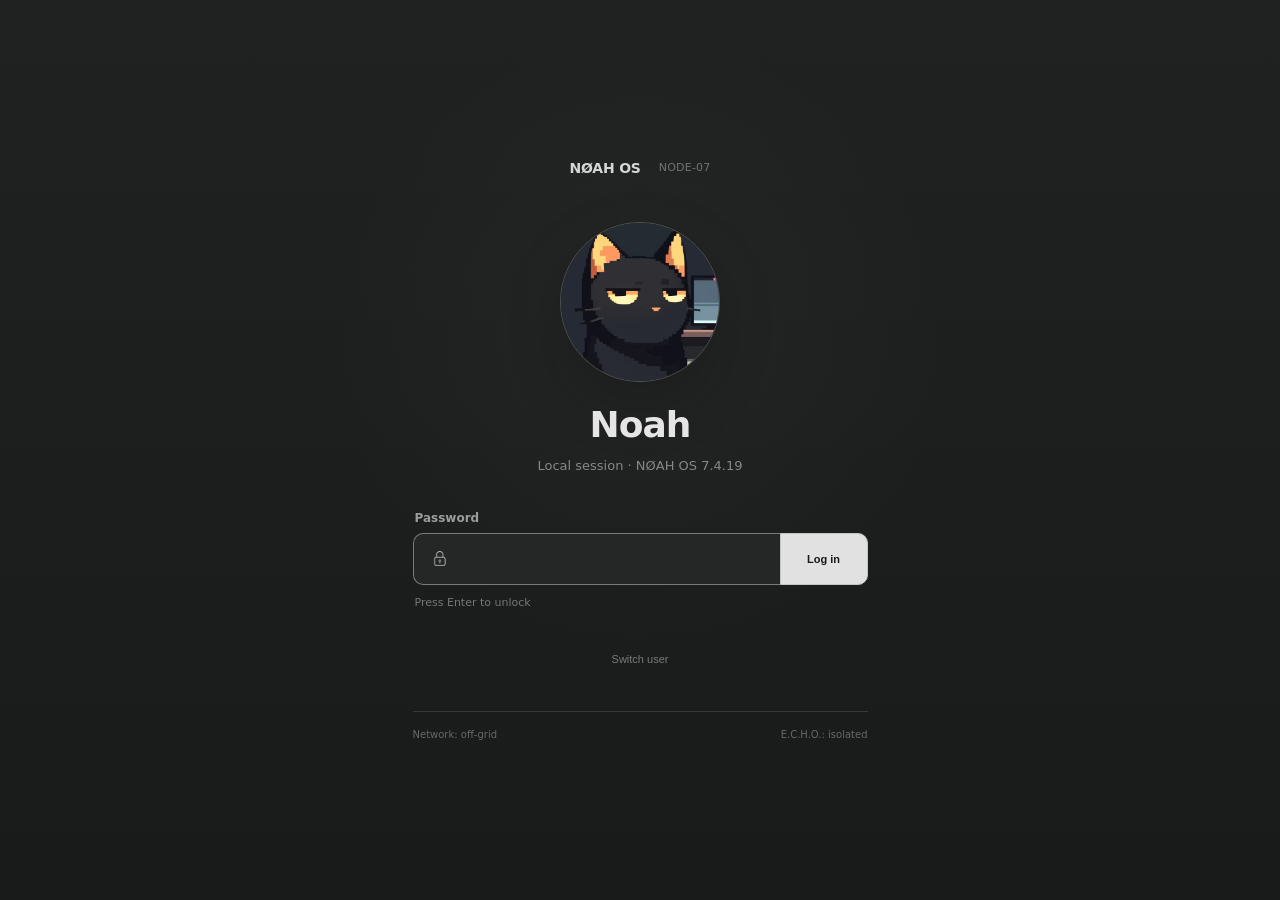
==== os.html @ 97aa7690 "Add files via upload" ====
<!DOCTYPE html><html lang="pt-BR"><head><meta charSet="utf-8"/><meta name="viewport" content="width=device-width, initial-scale=1"/><link rel="stylesheet" href="./assets/index-Ad0uS0sp.css" data-rsc-css-href="./assets/index-Ad0uS0sp.css" data-precedence="vite-rsc/importer-resources"/><link rel="modulepreload" href="./assets/layout-segment-context-BkUpczxT.js" crossorigin=""/><link rel="modulepreload" href="./assets/rolldown-runtime-S-ySWqyJ.js" crossorigin=""/><link rel="modulepreload" href="./assets/index-Dk9Z4NrT.js" crossorigin=""/><link rel="modulepreload" href="./assets/framework-CXnKph_e.js" crossorigin=""/><link rel="modulepreload" href="./assets/page-Ds6vuZOI.js" crossorigin=""/><title>NØAH OS // NODE-07</title><meta name="description" content="Computador narrativo de Noah: arquivos criptografados, E.C.H.O., cartas para Moon e o índice de busca KR-07."/><link rel="stylesheet" href="./haven-override.css"/><link rel="stylesheet" href="./narrative-security.css"/><link rel="stylesheet" href="./chat-session.css"/><link rel="stylesheet" href="./terminal-runtime.css"/><link rel="stylesheet" href="./desktop-live-override.css"/><script src="./session-bridge.js"></script><script src="./terminal-runtime.js"></script><script defer src="./haven-override.js"></script><script defer src="./narrative-security.js"></script><script defer src="./chat-session.js"></script><link rel="shortcut icon" href="./favicon.svg"/><link rel="icon" href="./favicon.svg"/><script>self.__VINEXT_RSC_PARAMS__={}</script><script>self.__VINEXT_RSC_NAV__={"pathname":"/","searchParams":[]}</script><link rel="modulepreload" href="./assets/index-Dk9Z4NrT.js" />
<script>
if (location.protocol === "file:") {
  window.addEventListener("DOMContentLoaded", () => {
    document.body.innerHTML = `
      <main style="height:100vh;background:#050505;color:#d7d7d7;font-family:ui-monospace,Consolas,monospace;display:flex;align-items:center;justify-content:center">
        <div style="max-width:640px;padding:32px">
          <div style="font-size:28px;font-weight:700;letter-spacing:.14em;margin-bottom:28px">NØAH <span style="font-size:12px;color:#777">OS</span></div>
          <div style="font-size:14px;line-height:1.8;color:#999">
            LOCAL NODE OFFLINE<br><br>
            Este aplicativo usa módulos de navegador e não pode iniciar via <b style="color:#ddd">file://</b>.<br>
            Feche esta aba e execute <b style="color:#ddd">ABRIR_NOAH_OS.bat</b>.
          </div>
        </div>
      </main>`;
  }, { once:true });
}
</script>
</head><body class="antialiased"><main class="boot-screen" aria-label="Inicialização do NØAH OS"><div class="boot-mark">NØAH<span>OS</span></div><div class="boot-log"><span class="terminal-cursor"></span></div><div class="boot-foot">NODE-07 · ISOLATED MACHINE · BUILD 74.19.33</div></main></body></html><script>self.__VINEXT_RSC_CHUNKS__=self.__VINEXT_RSC_CHUNKS__||[];self.__VINEXT_RSC_CHUNKS__.push("2:I[\"8c0f216c4604\",[],\"Children\",1]\n3:I[\"15c18cfaeeff\",[],\"LayoutSegmentProvider\",1]\n4:I[\"8c0f216c4604\",[],\"Slot\",1]\n5:I[\"593f344dc510\",[],\"RedirectBoundary\",1]\n:HL[\"./assets/index-Ad0uS0sp.css\",\"style\"]\n0:{\"__route\":\"route:/\",\"__interceptionContext\":null,\"__layoutIds\":[\"layout:/\"],\"__rootLayout\":\"/\",\"page:/\":\"$L1\",\"layout:/\":[[[[\"$\",\"link\",\"css:/assets/index-Ad0uS0sp.css\",{\"rel\":\"stylesheet\",\"precedence\":\"vite-rsc/importer-resources\",\"href\":\"./assets/index-Ad0uS0sp.css\",\"data-rsc-css-href\":\"./assets/index-Ad0uS0sp.css\"}],\"$undefined\"],[\"$\",\"html\",null,{\"lang\":\"pt-BR\",\"children\":[\"$\",\"body\",null,{\"className\":\"antialiased\",\"children\":[\"$\",\"$L2\",null,{}]}]}]],null],\"route:/\":[[[\"$\",\"meta\",null,{\"charSet\":\"utf-8\"}],[[\"$\",\"title\",\"0\",{\"children\":\"NØAH OS // NODE-07\"}],[\"$\",\"meta\",\"1\",{\"name\":\"description\",\"content\":\"Computador narrativo de Noah: arquivos criptografados, E.C.H.O., cartas para Moon e o índice de busca KR-07.\"}],[\"$\",\"link\",\"2\",{\"rel\":\"shortcut icon\",\"href\":\"/favicon.svg\"}],[\"$\",\"link\",\"3\",{\"rel\":\"icon\",\"href\":\"/favicon.svg\"}]],[[\"$\",\"meta\",\"0\",{\"name\":\"viewport\",\"content\":\"width=device-width, initial-scale=1\"}]]],[\"$\",\"$L3\",null,{\"segmentMap\":{\"children\":[]},\"children\":[\"$\",\"$L4\",null,{\"id\":\"layout:/\",\"parallelSlots\":\"$undefined\",\"children\":[\"$\",\"$L5\",null,{\"children\":[\"$\",\"$L3\",null,{\"segmentMap\":{\"children\":[]},\"children\":[\"$\",\"$L4\",null,{\"id\":\"page:/\"}]}]}]}]}]],\"__layoutFlags\":{\"layout:/\":\"s\"},\"__artifactCompatibility\":{\"schemaVersion\":1,\"graphVersion\":\"app-route-graph:4uhn5s1wvoptc\",\"deploymentVersion\":\"372e07f7-9c82-44a8-b26f-56f7bfb19c85\",\"appElementsSchemaVersion\":1,\"rscPayloadSchemaVersion\":1,\"rootBoundaryId\":\"/\",\"renderEpoch\":null}}\n")</script><script>self.__VINEXT_RSC_CHUNKS__=self.__VINEXT_RSC_CHUNKS__||[];self.__VINEXT_RSC_CHUNKS__.push("6:I[\"6efdf509a785\",[],\"default\",1]\n1:[\"$\",\"$L6\",null,{\"params\":\"$@7\",\"searchParams\":\"$@8\"}]\n7:{}\n8:{}\n")</script><script>self.__VINEXT_RSC_DONE__=true</script>
<script id="_R_LOCAL_FIXED_">
(() => {
  const start = () => import("./assets/index-Dk9Z4NrT.js");
  if (self.__VINEXT_RSC_DONE__) {
    start();
  } else {
    const timer = setInterval(() => {
      if (self.__VINEXT_RSC_DONE__) {
        clearInterval(timer);
        start();
      }
    }, 10);
    window.addEventListener("load", () => {
      if (self.__VINEXT_RSC_DONE__) {
        clearInterval(timer);
        start();
      }
    }, { once: true });
  }
})();
</script>
---- haven-override.css ----
#haven-safe-overlay{position:fixed;display:none;background:#171717;color:#bcbcbc;font-family:Ubuntu Mono,Cascadia Mono,Consolas,monospace;overflow:hidden;border-radius:0 0 8px 8px;box-sizing:border-box}
#haven-safe-overlay *{box-sizing:border-box}
.hso-shell{height:100%;display:flex;flex-direction:column;background:#171717}
.hso-header{height:58px;flex:none;display:flex;align-items:center;justify-content:space-between;padding:0 14px;border-bottom:1px solid #353535;background:#202020}
.hso-header>div:first-child{display:flex;align-items:center;gap:10px}.hso-header>div:first-child>span:last-child{display:flex;flex-direction:column;gap:2px}.hso-header b{font-size:11px;color:#d0d0d0;letter-spacing:.06em}.hso-header small{font-size:8px;color:#6d6d6d;letter-spacing:.05em}.hso-dot{width:7px;height:7px;border-radius:50%;background:#9a9a9a;box-shadow:0 0 0 4px rgba(255,255,255,.035)}
.hso-owner{display:flex;flex-direction:column;align-items:flex-end;gap:2px}.hso-owner span{font-size:7px;color:#666;letter-spacing:.12em}.hso-owner b{font-size:9px}
.hso-main{flex:1;min-height:0;display:grid;grid-template-columns:minmax(260px,.9fr) minmax(300px,1.1fr);background:#151515}
.hso-terminal{min-height:0;display:flex;flex-direction:column;border-right:1px solid #343434;background:#151515}
.hso-terminal-head{height:38px;flex:none;display:flex;align-items:center;justify-content:space-between;padding:0 11px;border-bottom:1px solid #303030;background:#1d1d1d;font-size:9px;color:#7d7d7d}.hso-terminal-head b{color:#aaa;font-size:8px;letter-spacing:.08em}
.hso-log{flex:1;min-height:0;padding:10px 11px;overflow:auto;background:#111}.hso-log pre{margin:0 0 5px;white-space:pre-wrap;overflow-wrap:anywhere;font:9px/1.45 Ubuntu Mono,Cascadia Mono,Consolas,monospace;color:#858585}.hso-log pre.found{color:#d2d2d2}.hso-log pre.verified{color:#b5b5b5}
.hso-command{height:42px;flex:none;display:flex;align-items:center;gap:7px;padding:0 10px;border-top:1px solid #303030;background:#181818}.hso-command span{font-size:9px;color:#888;white-space:nowrap}.hso-command input{min-width:0;flex:1;border:0;outline:0;background:transparent;color:#ddd;font:10px Ubuntu Mono,Cascadia Mono,Consolas,monospace}.hso-command input::placeholder{color:#555}.hso-command input:disabled{opacity:.45}
.hso-terminal footer{height:28px;flex:none;display:flex;align-items:center;justify-content:space-between;padding:0 10px;border-top:1px solid #2c2c2c;color:#555;font-size:7px;letter-spacing:.06em}
.hso-radar-panel{min-height:0;display:flex;flex-direction:column;background:#151515}.hso-radar-panel[hidden]{display:none}.hso-radar-toolbar{height:38px;flex:none;display:flex;align-items:center;justify-content:space-between;padding:0 12px;border-bottom:1px solid #353535;background:#202020;font-size:8px;letter-spacing:.08em}.hso-radar-toolbar span{display:flex;align-items:center;gap:7px;color:#888}.hso-radar-toolbar i{width:6px;height:6px;border-radius:50%;background:#aaa}.hso-radar-toolbar b{font-size:8px;color:#c0c0c0}
.hso-radar{position:relative;flex:1;min-height:180px;overflow:hidden;background:linear-gradient(rgba(255,255,255,.025) 1px,transparent 1px),linear-gradient(90deg,rgba(255,255,255,.025) 1px,transparent 1px),radial-gradient(circle at center,#181818 0,#101010 70%);background-size:28px 28px,28px 28px,auto}
.hso-ring{position:absolute;left:50%;top:50%;border:1px solid #393939;border-radius:50%;transform:translate(-50%,-50%)}.hso-ring.r1{width:92px;height:92px}.hso-ring.r2{width:168px;height:168px}.hso-ring.r3{width:244px;height:244px}.hso-axis{position:absolute;background:#343434}.hso-axis.ax{left:calc(50% - 132px);top:50%;width:264px;height:1px}.hso-axis.ay{left:50%;top:calc(50% - 132px);width:1px;height:264px}.hso-sweep{position:absolute;left:50%;top:50%;width:125px;height:125px;transform-origin:0 0;background:conic-gradient(from -12deg,rgba(220,220,220,.18),rgba(220,220,220,.035) 22deg,transparent 58deg);clip-path:polygon(0 0,100% 0,100% 100%);animation:hsoSweep 1.35s linear infinite}.hso-ping{position:absolute;left:62%;top:40%;width:7px;height:7px;border-radius:50%;background:#d8d8d8;box-shadow:0 0 0 5px rgba(255,255,255,.06),0 0 20px rgba(255,255,255,.35);animation:hsoPing .8s ease-in-out infinite alternate}
.hso-coords{position:absolute;left:50%;bottom:16px;transform:translateX(-50%);width:min(88%,420px);padding:9px 12px;border:1px solid #3d3d3d;background:rgba(15,15,15,.91);text-align:center}.hso-coords span,.hso-coords small,.hso-readout span,.hso-readout small{display:block;color:#666;font-size:7px;letter-spacing:.12em}.hso-coords strong,.hso-readout strong{display:block;margin:4px 0;color:#dedede;font-size:15px;letter-spacing:.035em}
.hso-readout{flex:none;padding:10px 13px;border-top:1px solid #353535;background:#1d1d1d}.hso-readout strong{font-size:13px}
@keyframes hsoSweep{to{transform:rotate(360deg)}}@keyframes hsoPing{from{opacity:.35}to{opacity:1}}
@media(max-width:720px){.hso-main{grid-template-columns:1fr}.hso-radar-panel{position:absolute;inset:58px 0 0 0}.hso-terminal{border-right:0}.hso-header{height:52px}.hso-owner{display:none}}
.hso-main:has(.hso-radar-panel[hidden]){grid-template-columns:1fr}.hso-main:has(.hso-radar-panel[hidden]) .hso-terminal{border-right:0}
---- narrative-security.css ----
.narrative-secured input[type="password"]{
  display:none!important;
}
.narrative-secured button[type="submit"]{
  min-width:170px;
}
.narrative-secured button[type="submit"]:disabled{
  cursor:wait;
}
---- chat-session.css ----
/* CHAT CENTRAL --------------------------------------------------- */
.echo-channel > header{
  display:none!important;
}

.session-live-messages{
  min-height:0;
  padding:20px 22px 14px!important;
  gap:9px!important;
  align-items:flex-start;
}

/* Cards de mensagem mais compactos e com largura proporcional ao texto. */
.session-live-messages .echo-line{
  min-width:0!important;
  width:max-content;
  max-width:min(68%, 560px)!important;
  padding:9px 12px 8px!important;
  border-radius:7px!important;
}

.session-live-messages .echo-line > span{
  font-size:9px!important;
  letter-spacing:.12em!important;
}

.session-live-messages .echo-line p,
.session-live-messages .echo-line.noah p{
  margin:5px 0 4px!important;
  font-size:13px!important;
  line-height:1.42!important;
}

.session-live-messages .echo-line time{
  display:block;
  margin-top:1px;
  font-size:8px!important;
  line-height:1!important;
  opacity:.58;
  text-align:right;
}

/* NØAH à direita, E.C.H.O. à esquerda — leitura mais natural. */
.session-live-messages .echo-line.noah{
  align-self:flex-end;
}

.session-live-messages .echo-line.echo{
  align-self:flex-start;
}

/* Composer mais discreto. */
.echo-composer{
  padding:7px 9px!important;
  gap:7px!important;
}

.echo-composer input{
  height:36px!important;
  padding:0 11px!important;
  font-size:13px!important;
  border-radius:6px!important;
}

.echo-composer button{
  min-width:92px!important;
  height:36px!important;
  padding:0 14px!important;
  font-size:9px!important;
  letter-spacing:.1em!important;
  border-radius:6px!important;
}

/* LATERAL -------------------------------------------------------- */

/* ORIGIN, STATE e ACCESS somem. HOST continua. */
.echo-status dl > div:nth-child(1),
.echo-status dl > div:nth-child(2),
.echo-status dl > div:nth-child(4){
  display:none!important;
}

/* HOST vira uma linha pequena e limpa. */
.echo-status dl{
  margin-top:11px!important;
  margin-bottom:0!important;
  flex:none!important;
}

.echo-status dl > div:nth-child(3){
  display:flex!important;
  min-height:34px!important;
  padding:7px 4px!important;
  border-top:1px solid rgba(255,255,255,.06);
  border-bottom:1px solid rgba(255,255,255,.06);
  align-items:center;
}

.echo-status dl > div:nth-child(3) dt,
.echo-status dl > div:nth-child(3) dd{
  font-size:9px!important;
}

/* Menos espaço ornamental no topo para dar mais área ao terminal. */
.echo-status{
  overflow:hidden!important;
}

.echo-status .echo-orbit{
  margin-top:18px!important;
  margin-bottom:12px!important;
  flex:none;
}

.echo-status > h3{
  margin-bottom:4px!important;
}

.echo-status > p{
  margin-bottom:4px!important;
  font-size:9px!important;
}

/* PROCESS OUTPUT ocupa todo o espaço restante. */
.echo-side-log{
  flex:1 1 0!important;
  min-height:0!important;
  margin-top:10px!important;
  padding:10px 11px!important;
  display:flex!important;
  flex-direction:column!important;
}

.echo-side-log > span{
  flex:none;
  margin-bottom:8px!important;
  font-size:8px!important;
}

/* Um único terminal; remove visualmente qualquer bloco antigo extra. */
.echo-side-log > .session-runtime-log{
  flex:1 1 0!important;
  min-height:0!important;
  margin:0!important;
  padding:0 2px 4px 0!important;
  border:0!important;
  color:#aaa!important;
  font-size:8.5px!important;
  line-height:1.62!important;
  overflow:auto!important;
  scrollbar-width:thin;
}

.echo-side-log > pre:not(.session-runtime-log){
  display:none!important;
}

.echo-side-log .terminal-cursor{
  flex:none;
  margin-top:5px!important;
}

@media (max-width:759px){
  .session-live-messages{
    padding:14px!important;
  }

  .session-live-messages .echo-line{
    max-width:82%!important;
  }

  .session-live-messages .echo-line p,
  .session-live-messages .echo-line.noah p{
    font-size:12px!important;
  }

  .echo-side-log > .session-runtime-log{
    font-size:8px!important;
  }
}
---- terminal-runtime.css ----
/* TERMINAL COMMAND CENTER --------------------------------------- */
.terminal-app .terminal-history{
  padding-bottom:12px;
}

.terminal-app .terminal-history pre{
  white-space:pre-wrap!important;
  line-height:1.55!important;
}

.terminal-app form input:disabled{
  opacity:.55;
  cursor:wait;
}

.terminal-app form input::placeholder{
  color:rgba(255,255,255,.28);
}
---- desktop-live-override.css ----
/* =========================================================
   NØAH OS — LIVE DESKTOP + PERSONAL WALLPAPER
   ========================================================= */

html,
body {
  margin: 0;
  width: 100%;
  height: 100%;
  background: #111 !important;
}

.desktop {
  background-image:
    linear-gradient(
      rgba(0, 0, 0, 0.14),
      rgba(0, 0, 0, 0.28)
    ),
    url("./background-noah.png") !important;

  background-size: cover !important;
  background-position: center right !important;
  background-repeat: no-repeat !important;
  background-color: #111 !important;
}

body.antialiased::before,
body.antialiased::after,
.desktop::before {
  display: none !important;
}

.desktop-grid {
  display: none !important;
}

/* TOP BAR ------------------------------------------------------- */

.system-strip {
  height: 36px !important;
  padding: 0 16px !important;
  font-size: 10px !important;
  background: linear-gradient(
    180deg,
    rgba(24, 24, 26, .90),
    rgba(17, 17, 19, .88)
  ) !important;
  border-bottom: 1px solid rgba(255,255,255,.09) !important;
  backdrop-filter: blur(12px);
  -webkit-backdrop-filter: blur(12px);
}

.linux-activities b {
  font-size: 14px !important;
  letter-spacing: .02em !important;
  color: #f1f1f1 !important;
}

.linux-activities span {
  padding-left: 13px !important;
  font-size: 13px !important;
  color: #a9a9a9 !important;
}

.system-strip-center {
  font-size: 12px !important;
  letter-spacing: .02em !important;
  color: #bdbdbd !important;
}

.system-strip-center span {
  margin-left: 7px !important;
  font-size: 13px !important;
  color: #eeeeee !important;
}

.linux-system-area {
  font-size: 12px !important;
  gap: 10px !important;
  color: #a3a3a3 !important;
}

.linux-system-area button {
  width: 31px !important;
  height: 29px !important;
  border-radius: 8px !important;
}

/* MENU LATERAL ------------------------------------------------- */

.desktop-icons {
  z-index: 210 !important;
  top: 48px !important;
  left: 8px !important;
  width: 88px !important;
  padding: 10px 8px !important;
  gap: 8px !important;
  border-radius: 18px !important;

  background: linear-gradient(
    180deg,
    rgba(34, 34, 37, .88),
    rgba(24, 24, 27, .86)
  ) !important;

  border: 1px solid rgba(255,255,255,.12) !important;

  box-shadow:
    0 16px 42px rgba(0,0,0,.36),
    inset 0 1px 0 rgba(255,255,255,.03) !important;

  backdrop-filter: blur(16px);
  -webkit-backdrop-filter: blur(16px);
  max-height: calc(100vh - 72px) !important;
}

.desktop-icon {
  width: 70px !important;
  height: 70px !important;
  margin-inline: auto !important;
  padding: 4px !important;
  border: 0 !important;
  border-radius: 16px !important;
  color: #d3d3d3 !important;

  transition:
    background .16s ease,
    transform .16s ease,
    box-shadow .16s ease !important;
}

.desktop-icon:hover,
.desktop-icon:focus,
.desktop-icon.active {
  background: rgba(255,255,255,.10) !important;
  transform: translateY(-1px);
  box-shadow: inset 0 0 0 1px rgba(255,255,255,.07);
}

.icon-plate {
  width: 56px !important;
  height: 56px !important;
  border-radius: 14px !important;

  background: linear-gradient(
    145deg,
    rgba(61,61,66,.96),
    rgba(37,37,41,.96)
  ) !important;

  border: 1px solid rgba(255,255,255,.12) !important;

  box-shadow:
    inset 0 1px 0 rgba(255,255,255,.05),
    0 4px 14px rgba(0,0,0,.18) !important;

  color: #e4e4e4 !important;
}

.icon-plate svg {
  width: 30px !important;
  height: 30px !important;
  stroke-width: 1.9 !important;
}

.desktop-icon strong,
.desktop-icon small {
  display: none !important;
}

.os-window {
  box-shadow: 0 24px 70px rgba(0,0,0,.55) !important;
}

.window-titlebar {
  backdrop-filter: blur(8px);
  -webkit-backdrop-filter: blur(8px);
}

@media (max-width: 760px) {
  .desktop {
    background-position: 65% center !important;
  }

  .desktop-icons {
    width: 78px !important;
    left: 8px !important;
    top: 46px !important;
    padding: 8px 6px !important;
  }

  .desktop-icon {
    width: 62px !important;
    height: 62px !important;
  }

  .icon-plate {
    width: 50px !important;
    height: 50px !important;
  }

  .icon-plate svg {
    width: 27px !important;
    height: 27px !important;
  }

  .system-strip {
    height: 34px !important;
  }

  .linux-activities b {
    font-size: 13px !important;
  }

  .linux-activities span {
    font-size: 12px !important;
  }
}
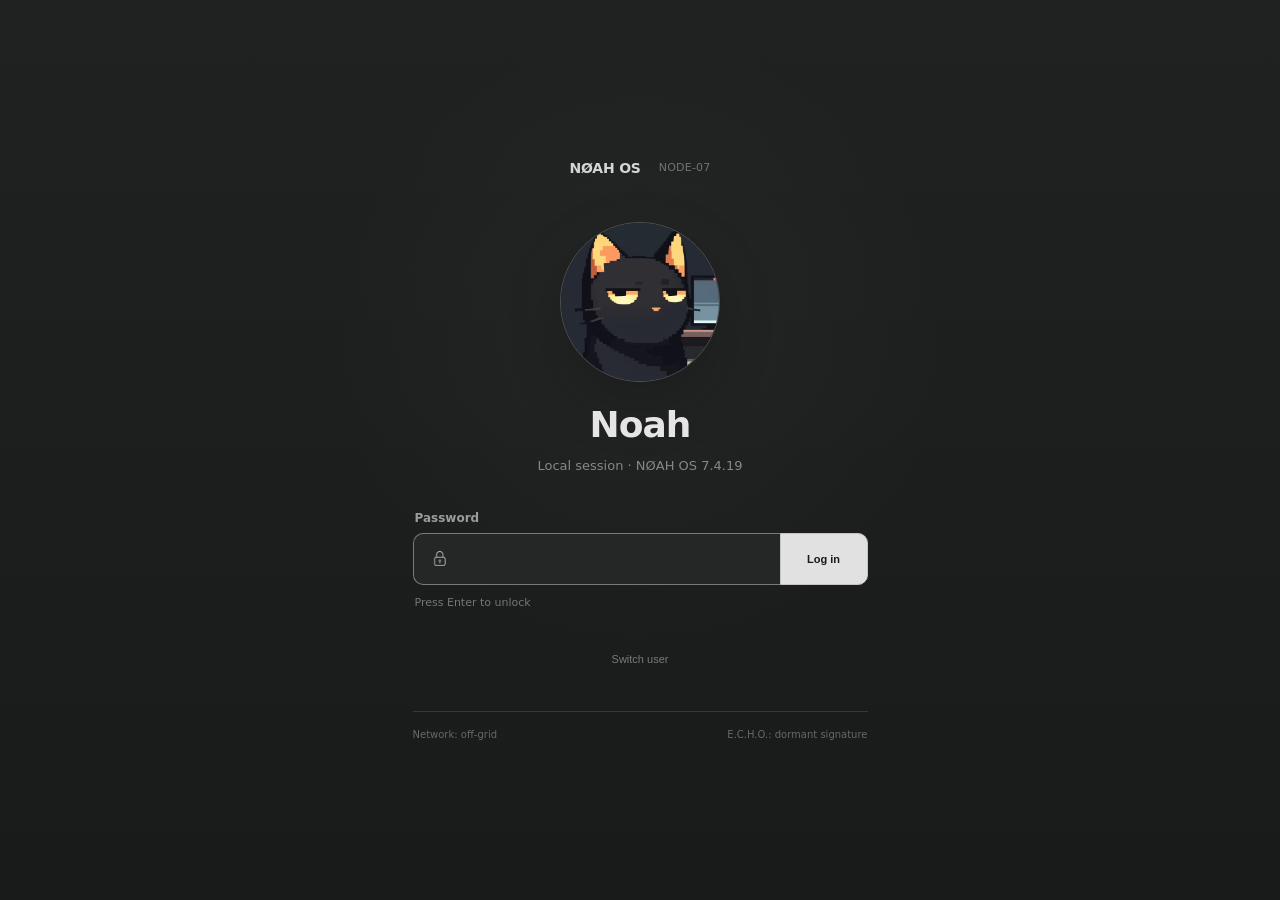
==== commit 09b6060e: "Add files via upload" ====
--- a/os.html
+++ b/os.html
@@ -1,4 +1,4 @@
-<!DOCTYPE html><html lang="pt-BR"><head><meta charSet="utf-8"/><meta name="viewport" content="width=device-width, initial-scale=1"/><link rel="stylesheet" href="./assets/index-Ad0uS0sp.css" data-rsc-css-href="./assets/index-Ad0uS0sp.css" data-precedence="vite-rsc/importer-resources"/><link rel="modulepreload" href="./assets/layout-segment-context-BkUpczxT.js" crossorigin=""/><link rel="modulepreload" href="./assets/rolldown-runtime-S-ySWqyJ.js" crossorigin=""/><link rel="modulepreload" href="./assets/index-Dk9Z4NrT.js" crossorigin=""/><link rel="modulepreload" href="./assets/framework-CXnKph_e.js" crossorigin=""/><link rel="modulepreload" href="./assets/page-Ds6vuZOI.js" crossorigin=""/><title>NØAH OS // NODE-07</title><meta name="description" content="Computador narrativo de Noah: arquivos criptografados, E.C.H.O., cartas para Moon e o índice de busca KR-07."/><link rel="stylesheet" href="./haven-override.css"/><link rel="stylesheet" href="./narrative-security.css"/><link rel="stylesheet" href="./chat-session.css"/><link rel="stylesheet" href="./terminal-runtime.css"/><link rel="stylesheet" href="./desktop-live-override.css"/><script src="./session-bridge.js"></script><script src="./terminal-runtime.js"></script><script defer src="./haven-override.js"></script><script defer src="./narrative-security.js"></script><script defer src="./chat-session.js"></script><link rel="shortcut icon" href="./favicon.svg"/><link rel="icon" href="./favicon.svg"/><script>self.__VINEXT_RSC_PARAMS__={}</script><script>self.__VINEXT_RSC_NAV__={"pathname":"/","searchParams":[]}</script><link rel="modulepreload" href="./assets/index-Dk9Z4NrT.js" />
+<!DOCTYPE html><html lang="pt-BR"><head><meta charSet="utf-8"/><meta name="viewport" content="width=device-width, initial-scale=1"/><link rel="stylesheet" href="./assets/index-Ad0uS0sp.css" data-rsc-css-href="./assets/index-Ad0uS0sp.css" data-precedence="vite-rsc/importer-resources"/><link rel="modulepreload" href="./assets/layout-segment-context-BkUpczxT.js" crossorigin=""/><link rel="modulepreload" href="./assets/rolldown-runtime-S-ySWqyJ.js" crossorigin=""/><link rel="modulepreload" href="./assets/index-Dk9Z4NrT.js" crossorigin=""/><link rel="modulepreload" href="./assets/framework-CXnKph_e.js" crossorigin=""/><link rel="modulepreload" href="./assets/page-Ds6vuZOI.js" crossorigin=""/><title>NØAH OS // NODE-07</title><meta name="description" content="Computador narrativo de Noah: arquivos criptografados, E.C.H.O., cartas para Moon e o índice de busca KR-07."/><link rel="stylesheet" href="./narrative-security.css"/><link rel="stylesheet" href="./chat-session.css"/><link rel="stylesheet" href="./terminal-runtime.css"/><link rel="stylesheet" href="./desktop-live-override.css"/><link rel="stylesheet" href="./person-trace-override.css"/><link rel="stylesheet" href="./protection-monitor.css"/><script src="./session-bridge.js"></script><script src="./private-storage.js"></script><script src="./terminal-runtime.js"></script><script defer src="./protection-monitor.js"></script><script defer src="./person-trace-override.js"></script><script defer src="./narrative-security.js"></script><script defer src="./chat-session.js"></script><script defer src="./vault-dynamic.js?v=3"></script><link rel="shortcut icon" href="./favicon.svg"/><link rel="icon" href="./favicon.svg"/><script>self.__VINEXT_RSC_PARAMS__={}</script><script>self.__VINEXT_RSC_NAV__={"pathname":"/","searchParams":[]}</script><link rel="modulepreload" href="./assets/index-Dk9Z4NrT.js" />
 <script>
 if (location.protocol === "file:") {
   window.addEventListener("DOMContentLoaded", () => {
--- a/chat-session.css
+++ b/chat-session.css
@@ -179,3 +179,8 @@
     font-size:8px!important;
   }
 }
+
+/* Remove notificações automáticas antigas do bundle */
+.echo-notice:not(.session-live-notice) {
+  display: none !important;
+}
--- a/desktop-live-override.css
+++ b/desktop-live-override.css
@@ -216,3 +216,20 @@
     font-size: 12px !important;
   }
 }
+
+
+/* GHOST MODULES ------------------------------------------------
+   Technical apps are not part of the normal launcher. React only mounts
+   Lunar / MUGUNGHWA while they are running. WARD is a background daemon
+   and never materializes in the launcher. */
+@keyframes noahGhostModuleIn {
+  0%   { opacity:0; transform:translateX(-9px) scale(.88); filter:blur(5px); }
+  38%  { opacity:.45; transform:translateX(2px) scale(1.04); filter:blur(1px); }
+  55%  { opacity:.18; }
+  72%  { opacity:.82; transform:translateX(-1px) scale(.99); filter:blur(0); }
+  100% { opacity:1; transform:translateX(0) scale(1); filter:blur(0); }
+}
+.desktop-icon[aria-label="LUNAR NOTES"],
+.desktop-icon[aria-label="MUGUNGHWA"] {
+  animation:noahGhostModuleIn .52s steps(7,end) both;
+}
--- a/person-trace-override.css
+++ b/person-trace-override.css
@@ -0,0 +1,7 @@
+#mugunghwa-shell-overlay{position:fixed;display:none;box-sizing:border-box;overflow:hidden;background:#151515;color:#bcbcbc;font-family:Ubuntu Mono,Cascadia Mono,Consolas,monospace;border-radius:0 0 8px 8px}
+#mugunghwa-shell-overlay *{box-sizing:border-box}.mso-shell{height:100%;display:flex;flex-direction:column;background:#151515}.mso-head{height:62px;flex:none;display:flex;align-items:center;justify-content:space-between;padding:0 16px;border-bottom:1px solid #333;background:#202020}.mso-head>div{display:flex;align-items:baseline;gap:12px}.mso-head>div>b{font-size:22px;color:#ddd;letter-spacing:.08em}.mso-head>div>span{font-size:9px;color:#777;letter-spacing:.12em}.mso-head p{font-size:8px;color:#666;letter-spacing:.08em}.mso-head p strong{color:#b9b9b9}.mso-shell>main{flex:1;min-height:0;overflow:auto;background:linear-gradient(rgba(255,255,255,.018) 1px,transparent 1px),linear-gradient(90deg,rgba(255,255,255,.018) 1px,transparent 1px),#151515;background-size:34px 34px}.mso-shell>footer{height:28px;flex:none;display:flex;align-items:center;justify-content:space-between;padding:0 13px;border-top:1px solid #2e2e2e;background:#191919;color:#555;font-size:7px;letter-spacing:.09em}
+.mso-idle{min-height:100%;display:flex;flex-direction:column;align-items:center;justify-content:center;padding:28px;text-align:center}.mso-crosshair{position:relative;width:72px;height:72px;margin-bottom:18px;border:1px solid #474747;border-radius:50%}.mso-crosshair:before,.mso-crosshair:after{content:"";position:absolute;background:#3e3e3e}.mso-crosshair:before{left:50%;top:-13px;width:1px;height:96px}.mso-crosshair:after{left:-13px;top:50%;width:96px;height:1px}.mso-crosshair i:first-child{position:absolute;inset:17px;border:1px solid #3b3b3b;border-radius:50%}.mso-crosshair i:nth-child(2){position:absolute;left:50%;top:50%;width:7px;height:7px;transform:translate(-50%,-50%);border-radius:50%;background:#9b9b9b}.mso-idle>span,.mso-notfound>span{font-size:8px;color:#717171;letter-spacing:.18em}.mso-idle h2,.mso-notfound h2{margin:7px 0 8px;color:#d4d4d4;font-size:18px;letter-spacing:.045em}.mso-idle p,.mso-notfound p{max-width:540px;color:#777;font-size:10px;line-height:1.65}.mso-command{display:flex;align-items:center;gap:8px;margin:18px 0 10px;padding:9px 12px;border:1px solid #343434;background:#101010;font-size:9px}.mso-command span{color:#777}.mso-command code{color:#c9c9c9}.mso-idle small,.mso-notfound small{font-size:7px;color:#575757;letter-spacing:.12em}
+.mso-scan{min-height:100%;display:grid;grid-template-columns:minmax(230px,.8fr) minmax(310px,1.2fr);grid-template-rows:1fr auto;gap:0}.mso-radar{position:relative;min-height:250px;border-right:1px solid #303030;background:radial-gradient(circle at center,#1e1e1e 0,#111 68%);overflow:hidden}.mso-radar .ring{position:absolute;left:50%;top:50%;transform:translate(-50%,-50%);border:1px solid #3b3b3b;border-radius:50%}.mso-radar .r1{width:90px;height:90px}.mso-radar .r2{width:160px;height:160px}.mso-radar .r3{width:230px;height:230px}.mso-radar .sweep{position:absolute;left:50%;top:50%;width:120px;height:120px;transform-origin:0 0;background:conic-gradient(from -14deg,rgba(230,230,230,.2),rgba(230,230,230,.025) 30deg,transparent 65deg);clip-path:polygon(0 0,100% 0,100% 100%);animation:msoSweep 1.25s linear infinite}.mso-radar strong{position:absolute;left:50%;top:50%;transform:translate(-50%,-50%);color:#ddd;font-size:23px}.mso-scan-data{display:flex;flex-direction:column;justify-content:center;align-items:center;padding:22px;text-align:center}.mso-scan-data span{font-size:8px;color:#666;letter-spacing:.16em}.mso-scan-data b{margin:8px 0 4px;color:#e1e1e1;font-size:25px;letter-spacing:.08em}.mso-scan-data small{font-size:8px;color:#656565}.mso-log{grid-column:1/-1;border-top:1px solid #303030;background:#101010}.mso-log-head{height:34px;display:flex;align-items:center;justify-content:space-between;padding:0 12px;border-bottom:1px solid #2e2e2e;color:#666;font-size:8px}.mso-log-head b{color:#aaa}.mso-log #mso-lines{padding:8px 12px 10px}.mso-log #mso-lines>div{display:grid;grid-template-columns:28px 1fr 28px;gap:8px;padding:3px 0;font-size:9px}.mso-log #mso-lines span{color:#555}.mso-log #mso-lines p{color:#888}.mso-log #mso-lines b{color:#aaa;text-align:right}@keyframes msoSweep{to{transform:rotate(360deg)}}
+.mso-notfound{min-height:100%;display:flex;flex-direction:column;align-items:center;justify-content:center;text-align:center;padding:30px}.mso-x{display:grid;place-items:center;width:58px;height:58px;margin-bottom:15px;border:1px solid #4b4b4b;border-radius:50%;color:#999;font-size:32px}
+.mso-result{min-height:100%;padding:0 0 24px}.mso-result-bar{height:42px;display:flex;align-items:center;justify-content:space-between;padding:0 14px;border-bottom:1px solid #333;background:#1b1b1b}.mso-result-bar>div{display:flex;align-items:center;gap:9px}.mso-result-bar>div>i{width:7px;height:7px;border-radius:50%;background:#aaa;box-shadow:0 0 0 4px rgba(255,255,255,.04)}.mso-result-bar b{font-size:9px;letter-spacing:.08em}.mso-result-bar small,.mso-result-bar>span{font-size:7px;color:#666;letter-spacing:.09em}.mso-profile{padding:16px}.mso-profile>header{display:flex;align-items:center;justify-content:space-between;gap:18px;padding-bottom:14px;border-bottom:1px solid #303030}.mso-id{display:flex;align-items:center;gap:12px}.mso-id>strong{display:grid;place-items:center;width:52px;height:52px;border:1px solid #414141;background:#1e1e1e;color:#d5d5d5;font-size:18px}.mso-id small,.mso-confidence span,.mso-location small,.mso-meta span,.mso-timeline>span,blockquote span{display:block;color:#626262;font-size:7px;letter-spacing:.12em}.mso-id h2{margin:1px 0;color:#e1e1e1;font-size:22px;letter-spacing:.055em}.mso-id span{font-size:8px;color:#8b8b8b}.mso-confidence{min-width:150px;text-align:right}.mso-confidence b{display:block;margin:2px 0 5px;color:#d8d8d8;font-size:18px}.mso-confidence>i{display:block;width:150px;height:4px;background:#282828}.mso-confidence>i>em{display:block;height:100%;background:#9e9e9e}.mso-location{display:grid;grid-template-columns:26px 1fr auto;gap:10px;align-items:center;margin-top:14px;padding:12px;border:1px solid #343434;background:#191919}.mso-location svg{width:21px;height:21px;fill:none;stroke:#8f8f8f;stroke-width:1.4}.mso-location strong{display:block;margin:1px 0;color:#dedede;font-size:16px}.mso-location b,.mso-location>span{font-size:8px;color:#777}.mso-meta{display:grid;grid-template-columns:repeat(3,1fr);gap:1px;margin-top:10px;background:#303030;border:1px solid #303030}.mso-meta>div{padding:9px;background:#171717}.mso-meta b{display:block;margin-top:2px;color:#aaa;font-size:8px}.mso-summary{margin:12px 0;color:#8a8a8a;font-size:10px;line-height:1.6}.mso-timeline{padding:11px 0;border-top:1px solid #303030;border-bottom:1px solid #303030}.mso-event{display:grid;grid-template-columns:72px 10px 1fr;gap:8px;align-items:start;padding:5px 0}.mso-event time{color:#696969;font-size:8px}.mso-event i{width:5px;height:5px;margin-top:4px;border-radius:50%;background:#777}.mso-event p{color:#8b8b8b;font-size:9px}.mso-profile blockquote{margin-top:12px;padding:10px 12px;border-left:2px solid #555;background:#191919;color:#858585;font-size:9px;line-height:1.55}.mso-profile blockquote span{margin-bottom:4px}
+@media(max-width:760px){.mso-scan{grid-template-columns:1fr;grid-template-rows:230px auto auto}.mso-radar{border-right:0;border-bottom:1px solid #303030}.mso-log{grid-column:1}.mso-profile>header{align-items:flex-start}.mso-confidence{min-width:110px}.mso-confidence>i{width:110px}.mso-meta{grid-template-columns:1fr}.mso-head p{display:none}}
--- a/protection-monitor.css
+++ b/protection-monitor.css
@@ -0,0 +1,101 @@
+/* WARD persistent protection monitor -------------------------------------- */
+.ward-protection-monitor {
+  position: fixed;
+  z-index: 380;
+  top: 54px;
+  right: 16px;
+  width: min(360px, calc(100vw - 32px));
+  color: #bcbcbc;
+  background: linear-gradient(180deg, rgba(26,26,28,.94), rgba(14,14,15,.94));
+  border: 1px solid rgba(255,255,255,.13);
+  box-shadow: 0 20px 58px rgba(0,0,0,.46), inset 0 1px 0 rgba(255,255,255,.03);
+  backdrop-filter: blur(16px);
+  -webkit-backdrop-filter: blur(16px);
+  font-family: ui-monospace, SFMono-Regular, Menlo, Monaco, Consolas, "Liberation Mono", monospace;
+  opacity: 0;
+  pointer-events: none;
+  transform: translateX(22px) scale(.985);
+  visibility: hidden;
+  transition: opacity .2s ease, transform .2s ease, visibility 0s linear .2s;
+}
+
+.ward-protection-monitor.is-visible {
+  opacity: 1;
+  pointer-events: auto;
+  transform: translateX(0) scale(1);
+  visibility: visible;
+  transition-delay: 0s;
+}
+
+.wpm-head {
+  height: 42px;
+  padding: 0 14px;
+  display: flex;
+  align-items: center;
+  justify-content: space-between;
+  border-bottom: 1px solid rgba(255,255,255,.09);
+  background: rgba(255,255,255,.025);
+  font-size: 10px;
+  letter-spacing: .09em;
+}
+
+.wpm-head > div { display: flex; align-items: center; gap: 7px; }
+.wpm-head b { color: #676767; font-size: 9px; font-weight: 500; }
+.wpm-dot {
+  width: 8px;
+  height: 8px;
+  border-radius: 50%;
+  background: #9a9a9a;
+  box-shadow: 0 0 0 4px rgba(255,255,255,.035);
+}
+
+.wpm-state {
+  padding: 16px 14px 14px;
+  border-bottom: 1px solid rgba(255,255,255,.08);
+}
+.wpm-state small { display: block; color: #595959; font-size: 9px; letter-spacing: .13em; }
+.wpm-state strong { display: block; margin-top: 6px; color: #d2d2d2; font-size: 20px; letter-spacing: .055em; line-height: 1.2; }
+
+.ward-protection-monitor dl { margin: 0; padding: 10px 14px 12px; }
+.ward-protection-monitor dl > div {
+  min-height: 38px;
+  display: grid;
+  grid-template-columns: 112px 1fr;
+  align-items: center;
+  gap: 12px;
+  border-bottom: 1px solid rgba(255,255,255,.045);
+}
+.ward-protection-monitor dl > div:last-child { border-bottom: 0; }
+.ward-protection-monitor dt { color: #5d5d5d; font-size: 9px; letter-spacing: .1em; }
+.ward-protection-monitor dd { margin: 0; color: #c0c0c0; font-size: 11px; text-align: right; letter-spacing: .025em; line-height: 1.25; }
+
+.wpm-foot {
+  min-height: 36px;
+  padding: 0 14px;
+  display: flex;
+  align-items: center;
+  justify-content: space-between;
+  gap: 12px;
+  border-top: 1px solid rgba(255,255,255,.08);
+  color: #4f4f4f;
+  font-size: 8px;
+  letter-spacing: .08em;
+}
+.wpm-foot b { color: #6a6a6a; font-size: 9px; font-weight: 500; }
+
+.ward-protection-monitor.is-protected .wpm-dot {
+  background: #d7d7d7;
+  box-shadow: 0 0 0 4px rgba(255,255,255,.06), 0 0 13px rgba(255,255,255,.18);
+}
+.ward-protection-monitor.is-protected .wpm-state strong { color: #ededed; }
+
+@keyframes wardMonitorRefresh {
+  0%, 100% { box-shadow: 0 20px 58px rgba(0,0,0,.46), inset 0 1px 0 rgba(255,255,255,.03); }
+  35% { box-shadow: 0 20px 58px rgba(0,0,0,.46), inset 0 0 0 1px rgba(255,255,255,.15), 0 0 22px rgba(255,255,255,.055); }
+}
+.ward-protection-monitor.is-updating { animation: wardMonitorRefresh .65s ease; }
+
+@media (max-width: 760px) {
+  .ward-protection-monitor { top: 46px; right: 9px; width: min(330px, calc(100vw - 18px)); }
+  .ward-protection-monitor dl > div { grid-template-columns: 96px 1fr; }
+}
